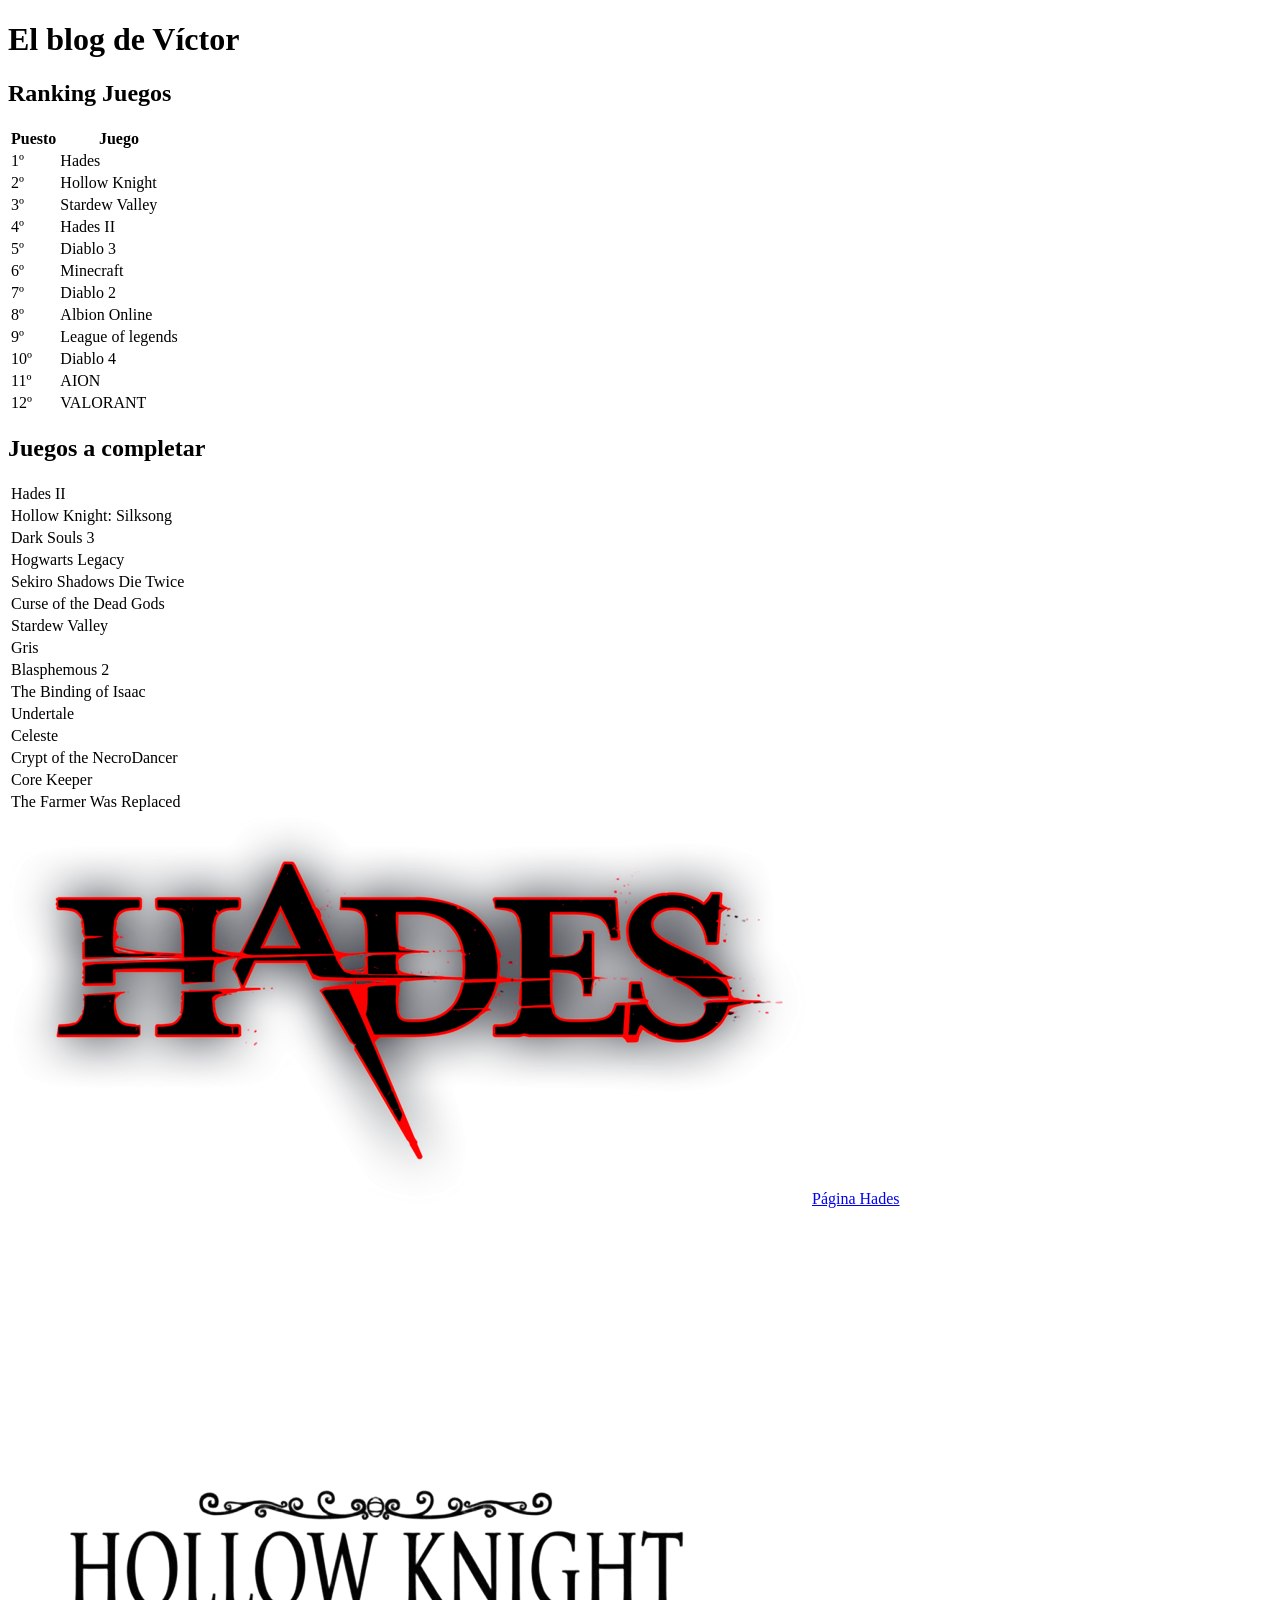
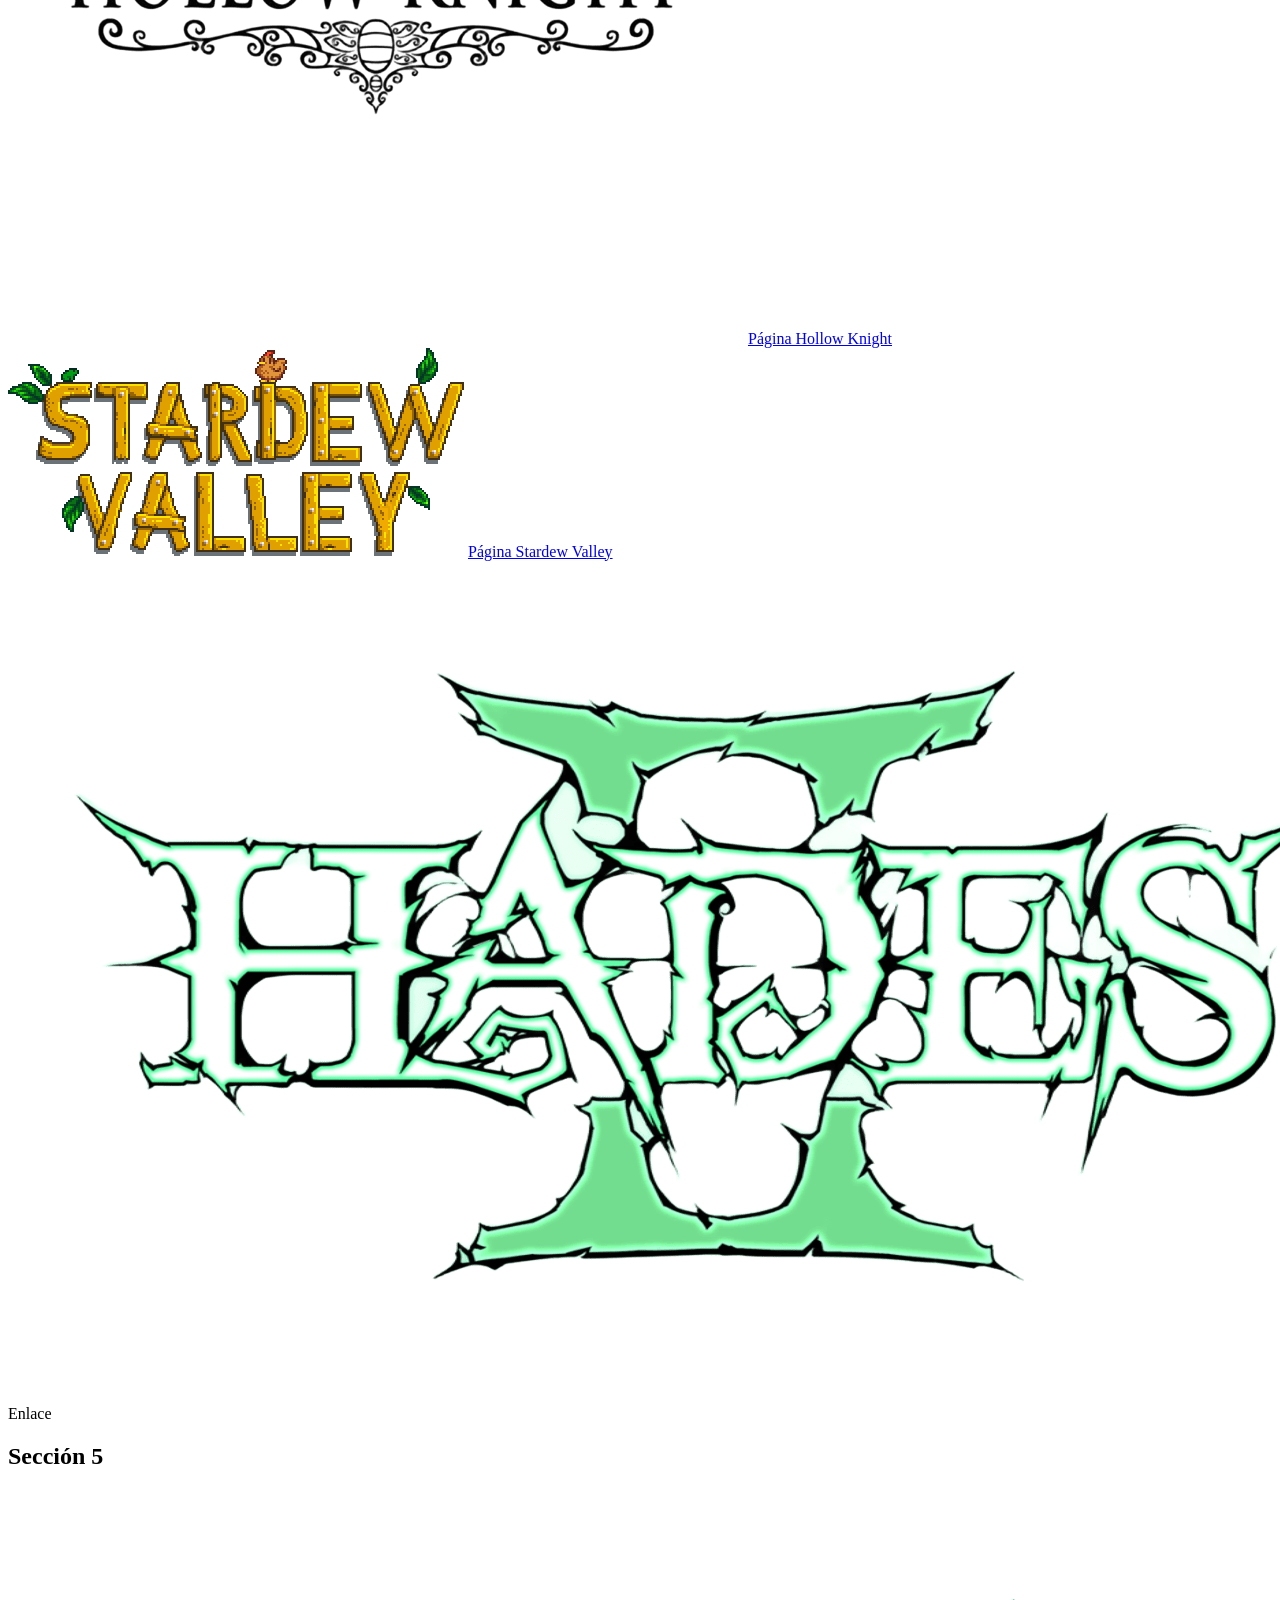
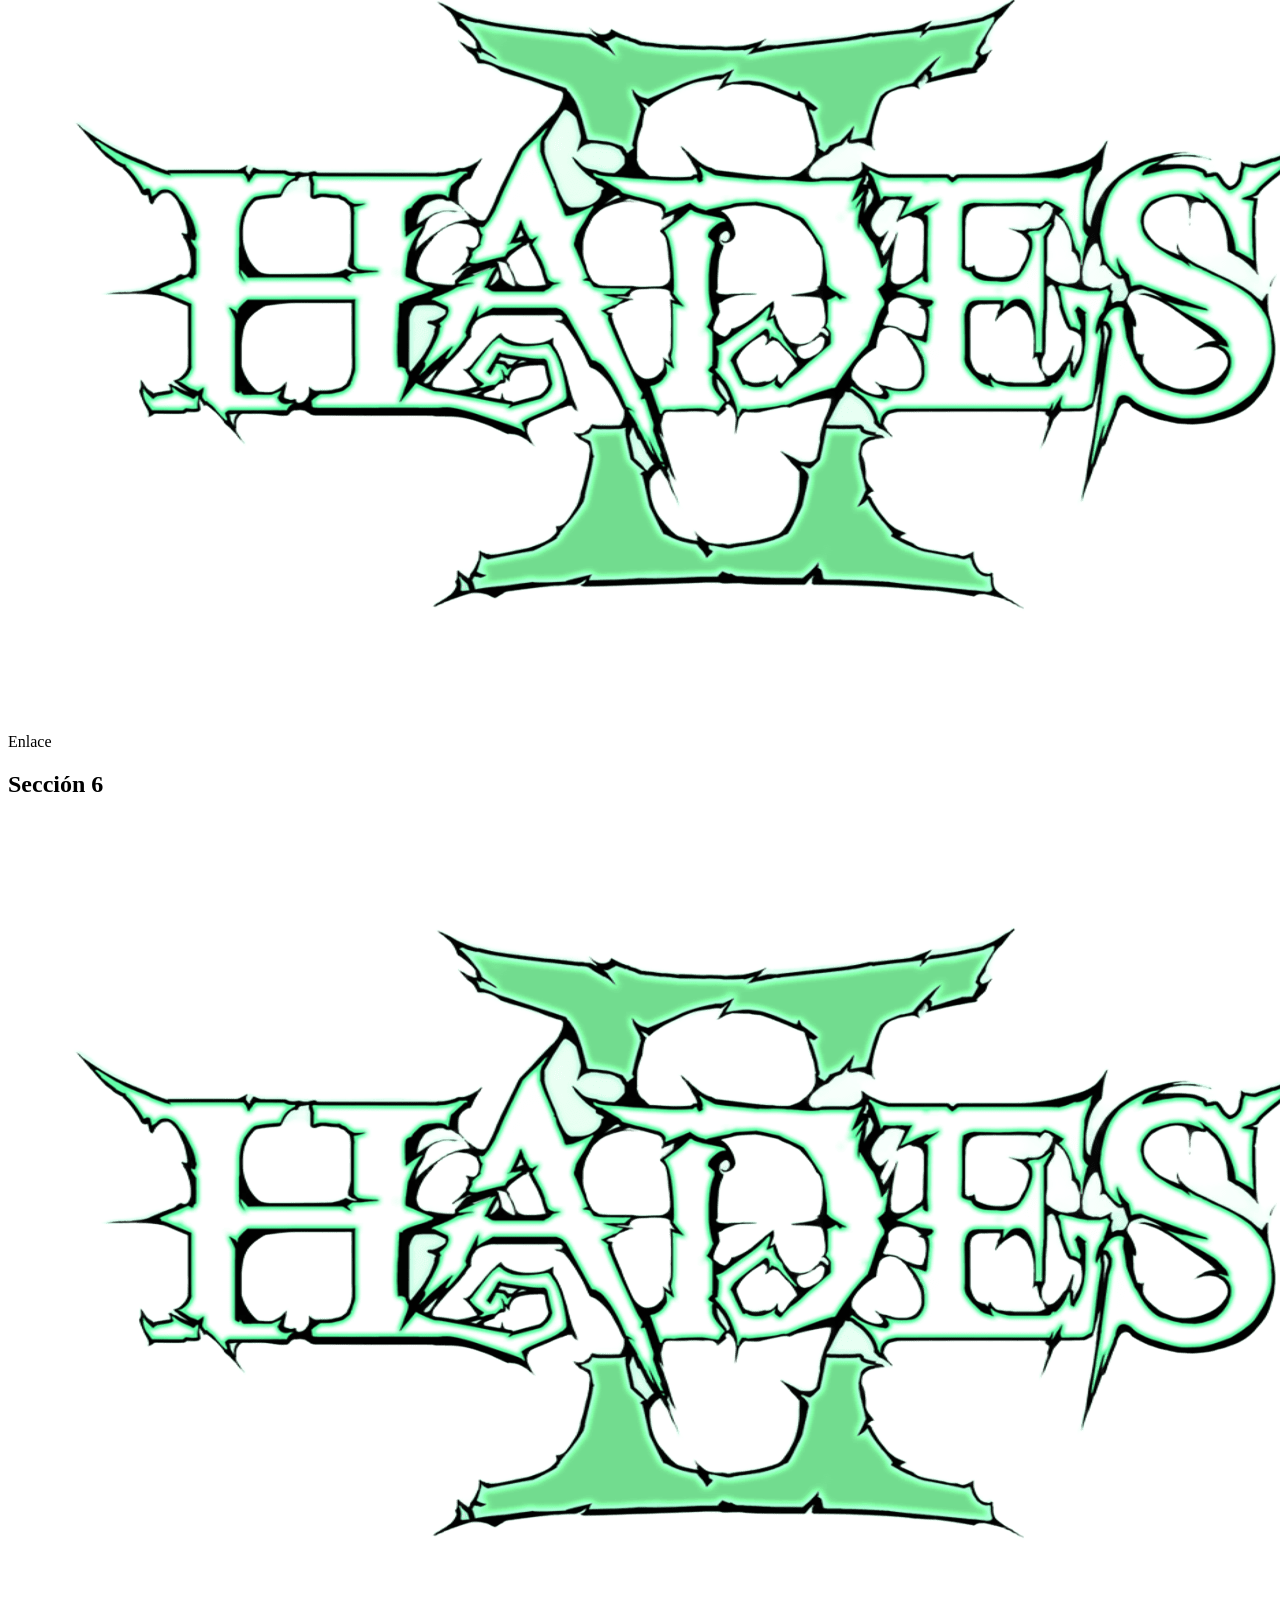
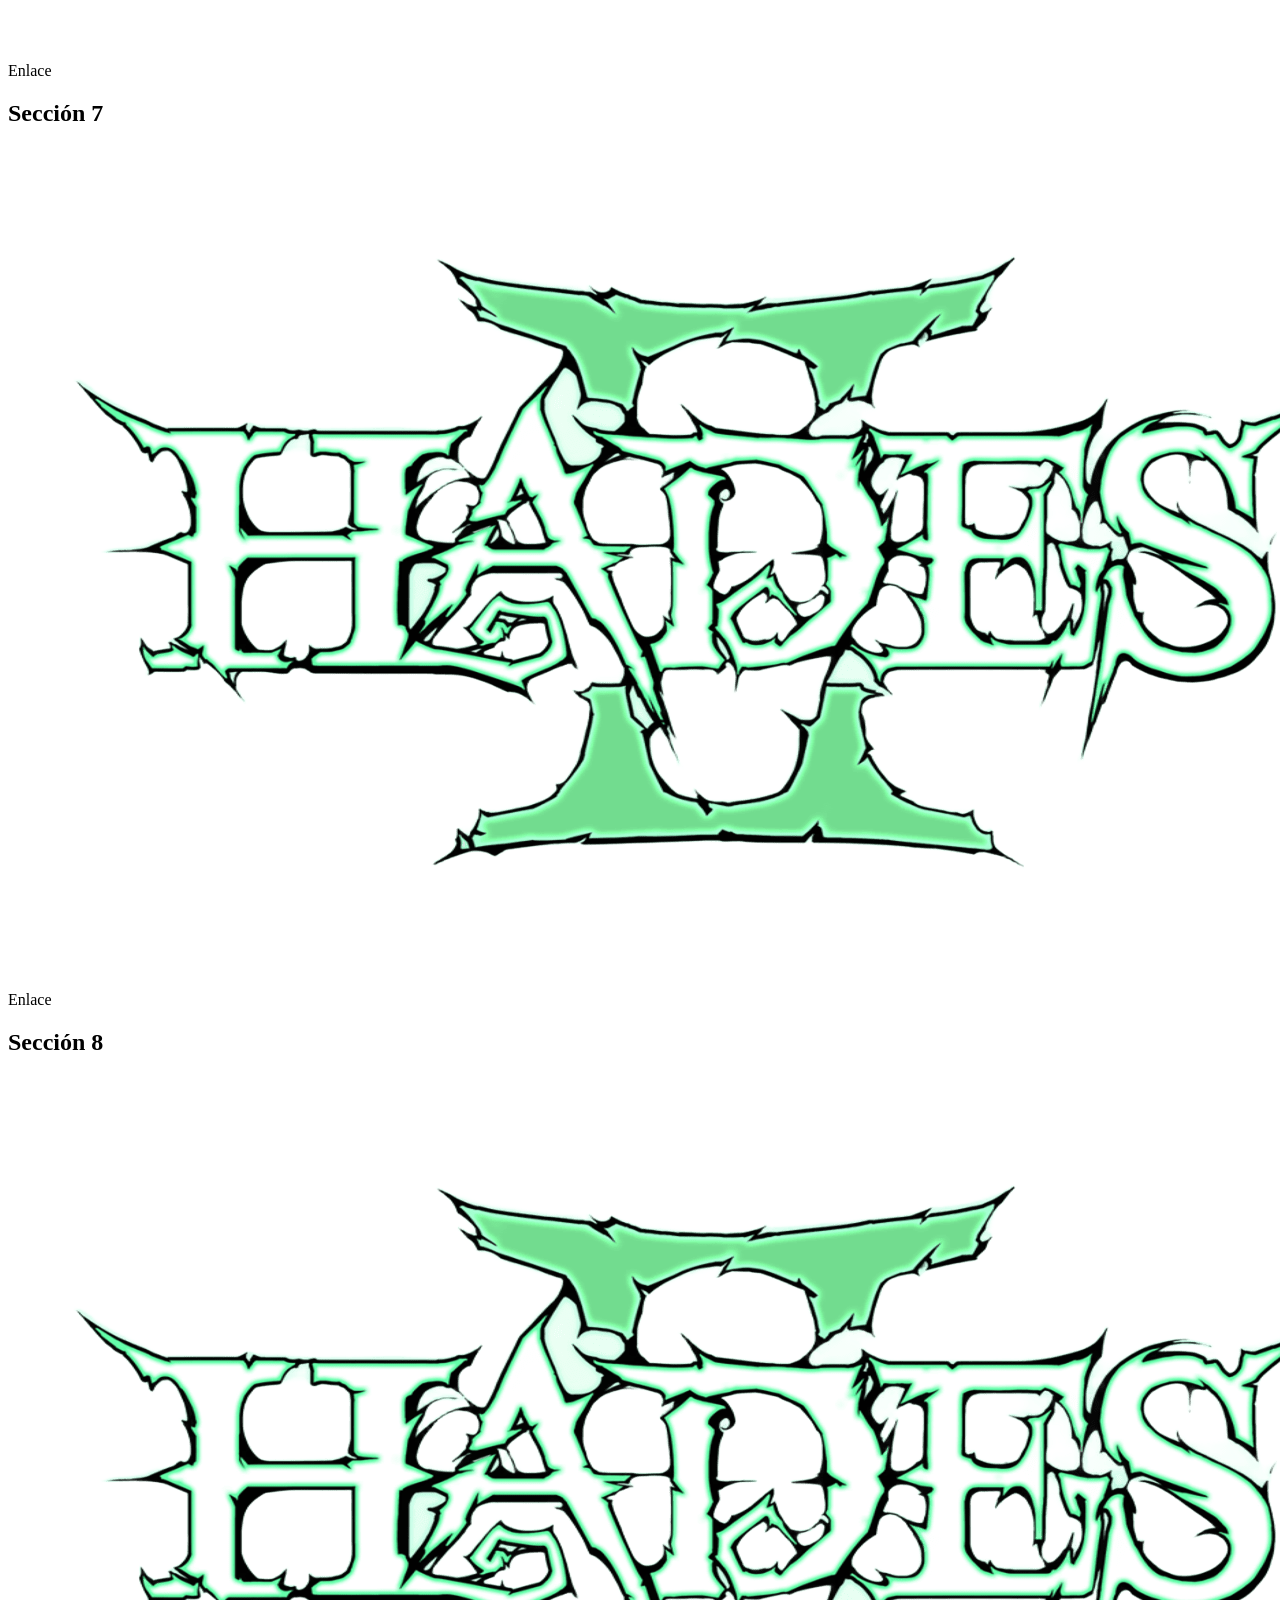
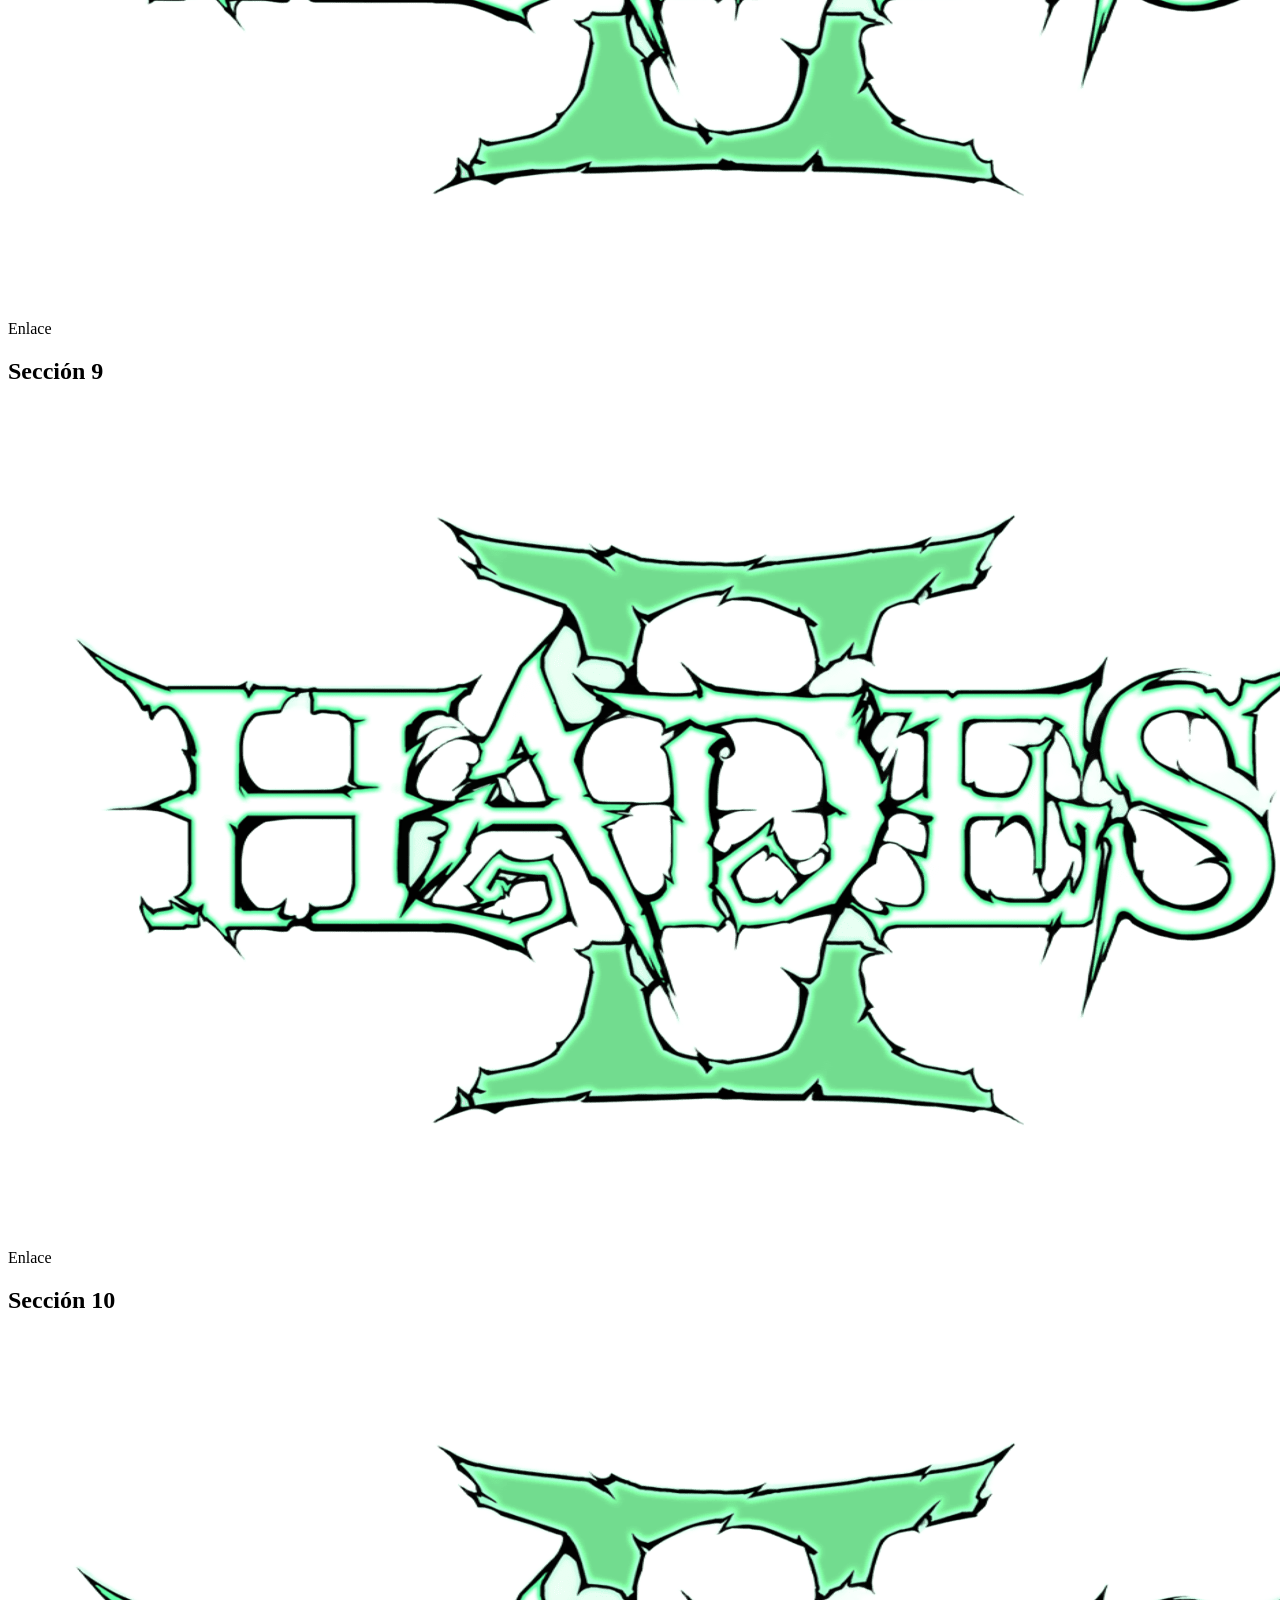
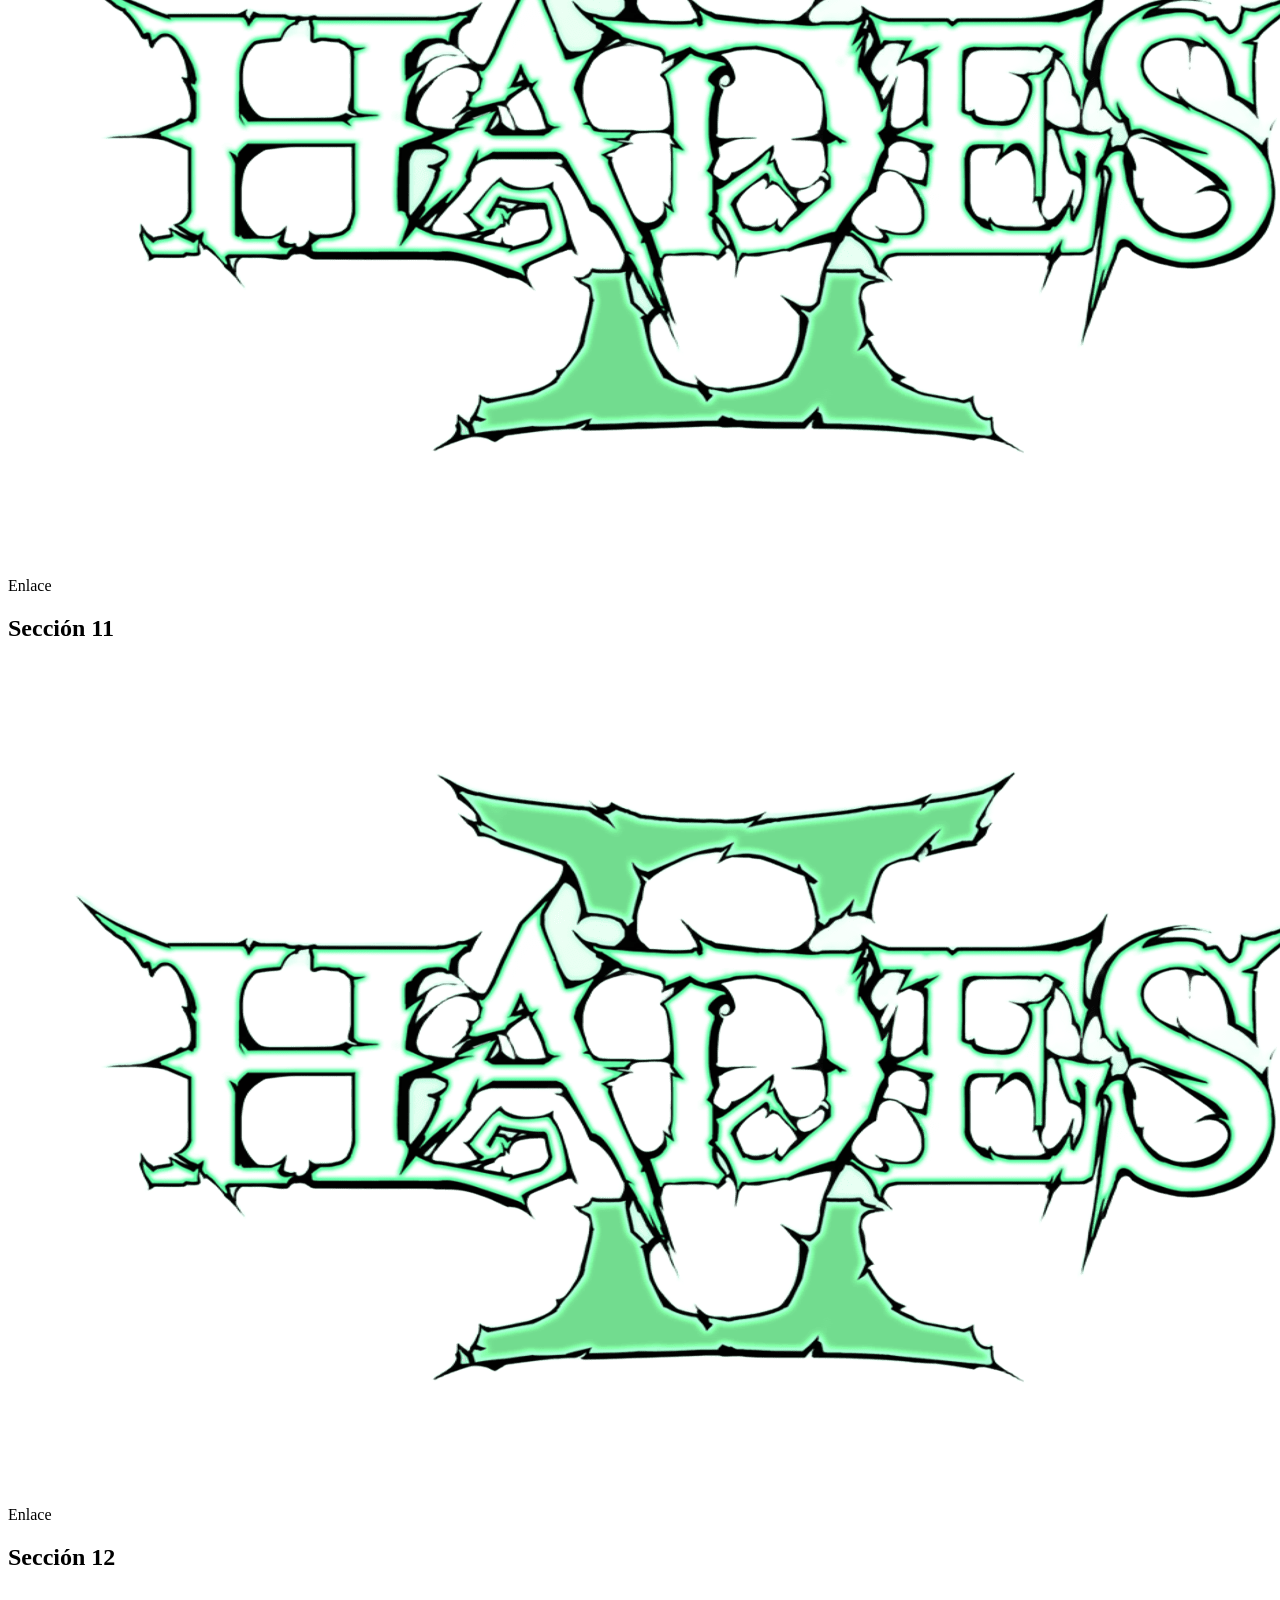
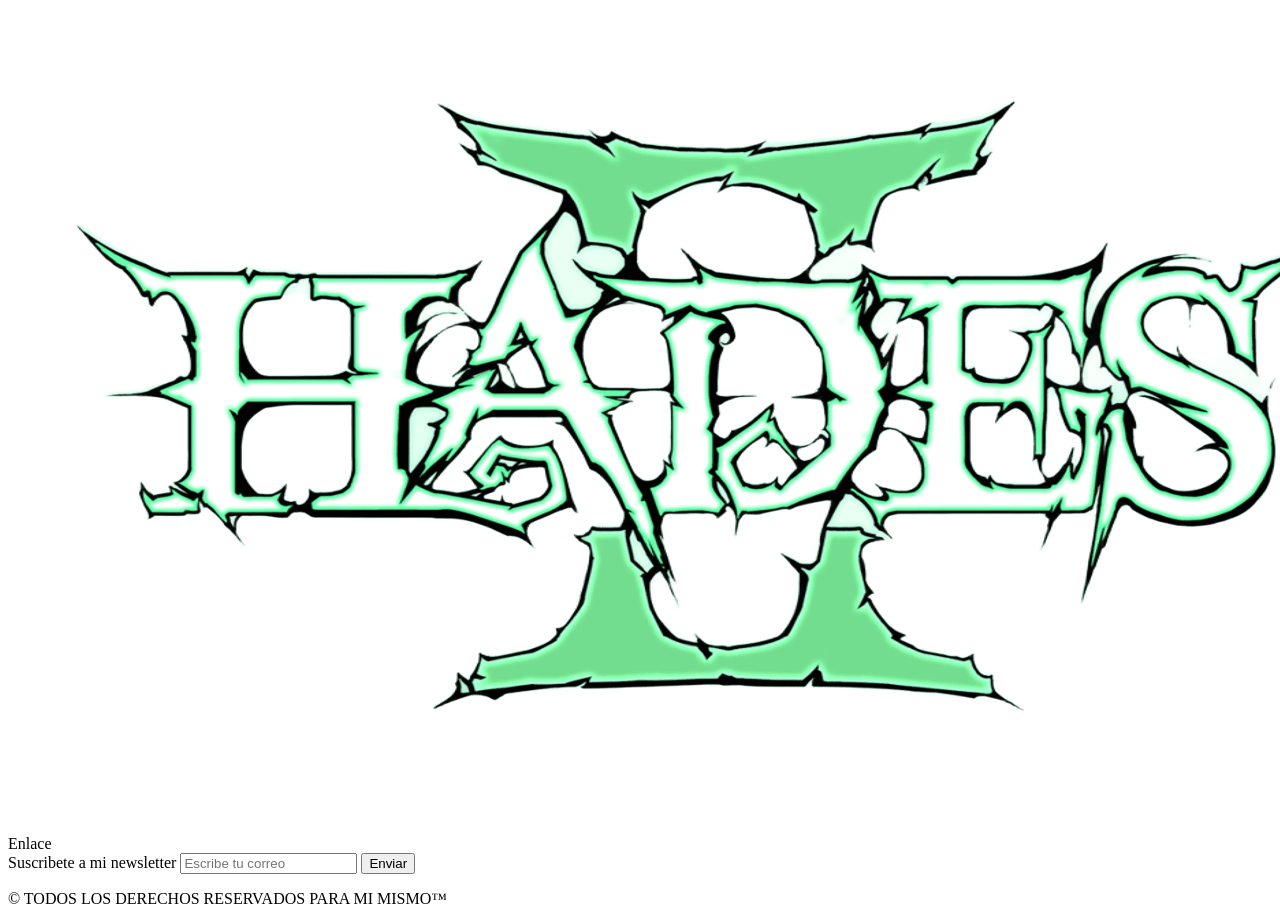
==== index.html @ 32a03b04 "Rename HTML_Blog_Victor_Osuna.html to index.html" ====
<!DOCTYPE html>
<html lang="es">
    <head>
        <meta charset="UTF-8">
        <meta name="viewport" content="width=device-width, initial-scale=1">
        <meta name="author" content="Víctor Osuna">
        <meta name="description" content="Blog personal sobre videojuegos">
        <title>Videojuegos Víctor</title>
        <link rel="icon" href="media/logotitulo.png" type="image/png">
        <link rel="stylesheet" href=estilo/estiloindex.css>
    </head>

    <body>
        <header>
            <h1>El blog de Víctor</h1>
        </header>
        <main>
            <aside>
                <section>
                <h2>Ranking Juegos</h2>
                <table class="aside-tabla">
                    <thead>
                        <tr>
                            <th>Puesto</th>
                            <th>Juego</th>
                        </tr>
                    </thead>
                    <tbody>
                        <tr>
                            <td>1º</td>
                            <td>Hades</td>
                        </tr>
                        <tr>
                            <td>2º</td>
                            <td>Hollow Knight</td>
                        </tr>
                        <tr>
                            <td>3º</td>
                            <td>Stardew Valley</td>
                        </tr>
                        <tr>
                            <td>4º</td>
                            <td>Hades II</td>
                        </tr>
                        <tr>
                            <td>5º</td>
                            <td>Diablo 3</td>
                        </tr>
                        <tr>
                            <td>6º</td>
                            <td>Minecraft</td>
                        </tr>
                        <tr>
                            <td>7º</td>
                            <td>Diablo 2</td>
                        </tr>
                        <tr class="albion">
                            <td>8º</td>
                            <td>Albion Online</td>
                        </tr>
                        <tr>
                            <td>9º</td>
                            <td>League of legends</td>
                        </tr>
                        <tr>
                            <td>10º</td>
                            <td>Diablo 4</td>
                        </tr>
                        <tr>
                            <td>11º</td>
                            <td>AION</td>
                        </tr>
                        <tr>
                            <td>12º</td>
                            <td>VALORANT</td>
                        </tr>
                    </tbody>
                </table>
                </section>
                <section>
                <h2>Juegos a completar</h2>
                <table class="aside-tabla">
                    <thead>
                
                    </thead>
                    <tbody>
                        <tr>
                            <td>Hades II</td>
                        </tr>
                        <tr>
                            <td class="silksong">Hollow Knight: Silksong</td>
                        </tr>
                        <tr>
                            <td>Dark Souls 3</td>
                        </tr>
                        <tr>
                            <td>Hogwarts Legacy</td>
                        </tr>
                        <tr>
                            <td>Sekiro Shadows Die Twice</td>
                        </tr>
                        <tr>
                            <td>Curse of the Dead Gods</td>
                        </tr>
                        <tr>
                            <td>Stardew Valley</td>
                        </tr>
                        <tr>
                            <td>Gris</td>
                        </tr>
                        <tr>
                            <td class="Blasphemous2">Blasphemous 2</td>
                        </tr>
                        <tr>
                            <td>The Binding of Isaac</td>
                        </tr>
                        <tr>
                            <td>Undertale</td>
                        </tr>
                        <tr>
                            <td>Celeste</td>
                        </tr>
                        <tr>
                            <td>Crypt of the NecroDancer</td>
                        </tr>
                        <tr>
                            <td>Core Keeper</td>
                        </tr>
                        <tr>
                            <td>The Farmer Was Replaced</td>
                        </tr>
                    </tbody>
                </table>
                </section>
                
            </aside>
                <article>
                    <div class="article-container">
                        <!-- Secciones 1-6 (visibles inicialmente) -->
                        <div class="visible-sections-grid">
                            <section id="SeccionHades" class="secciones">
                                <img src="media/Hades.png" alt="Hades" class="dimensiones-imagenes">
                                <a href="Otras-paginas/hades.html">Página Hades</a>
                            </section>
                            <section id="SeccionHollow" class="secciones">
                                <img src="media/HollowKnight.png" alt="Hollow Knight" class="dimensiones-imagenes">
                                <a href="Otras-paginas/hollow_knight.html">Página Hollow Knight</a>
                            </section>
                            <section id="SeccionStardew" class="secciones">
                                <img src="media/StardewValley.png" alt="Stardew Valley" class="dimensiones-imagenes">
                                <a href="Otras-paginas/stardew_valley.html">Página Stardew Valley</a>
                            </section>
                            <section class="secciones">
                                <img src="media/Hades2.png" alt="Hades" class="dimensiones-imagenes">
                                <a>Enlace</a>
                            </section>
                            <section class="secciones">
                                <h2>Sección 5</h2>
                                <img src="media/Hades2.png" alt="Hades" class="dimensiones-imagenes">
                                <a>Enlace</a>
                            </section>
                            <section class="secciones">
                                <h2>Sección 6</h2>
                                <img src="media/Hades2.png" alt="Hades" class="dimensiones-imagenes">
                                <a>Enlace</a>
                            </section>
                        </div>
                        
                        <!-- Secciones adicionales que aparecen con scroll (también en grid) -->
                        <div class="scroll-sections-container">
                            <!-- Primera fila de secciones adicionales (7, 8, 9) -->
                            <div class="scroll-sections-row">
                                <section class="secciones scroll-section">
                                    <h2>Sección 7</h2>
                                    <img src="media/Hades2.png" alt="Hades" class="dimensiones-imagenes">
                                    <a>Enlace</a>
                                </section>
                                
                                <section class="secciones scroll-section">
                                    <h2>Sección 8</h2>
                                    <img src="media/Hades2.png" alt="Hades" class="dimensiones-imagenes">
                                    <a>Enlace</a>
                                </section>
                                
                                <section class="secciones scroll-section">
                                    <h2>Sección 9</h2>
                                    <img src="media/Hades2.png" alt="Hades" class="dimensiones-imagenes">
                                    <a>Enlace</a>
                                </section>
                            </div>
                            
                            <!-- Segunda fila de secciones adicionales (10, 11, 12) -->
                            <div class="scroll-sections-row">
                                <section class="secciones scroll-section">
                                    <h2>Sección 10</h2>
                                    <img src="media/Hades2.png" alt="Hades" class="dimensiones-imagenes">
                                    <a>Enlace</a>
                                </section>
                                
                                <section class="secciones scroll-section">
                                    <h2>Sección 11</h2>
                                    <img src="media/Hades2.png" alt="Hades" class="dimensiones-imagenes">
                                    <a>Enlace</a>
                                </section>
                                
                                <section class="secciones scroll-section">
                                    <h2>Sección 12</h2>
                                    <img src="media/Hades2.png" alt="Hades" class="dimensiones-imagenes">
                                    <a>Enlace</a>
                                </section>
                            </div>
                            
                        </div>
                    </div>
                </article>  
        </main>
        <footer>
            <section class="formulario-suscripcion">
                <form novalidate>
                    <label for="idCorreo">Suscribete a mi newsletter</label>
                    <input
                        type="email"
                        id="idCorreo"
                        name="datoCorreo" 
                        placeholder="Escribe tu correo"
                        minlength="3"
                        maxlength="50"/>
                    <input type="submit" class="btnenviar" value="Enviar">
                </form>
            </section>
            <p class="derechos">&copy; TODOS LOS DERECHOS RESERVADOS PARA MI MISMO&trade;</p>
        </footer>
        <script src="Funcionalidad/funcionalidad.js"></script>
    </body>
</html>
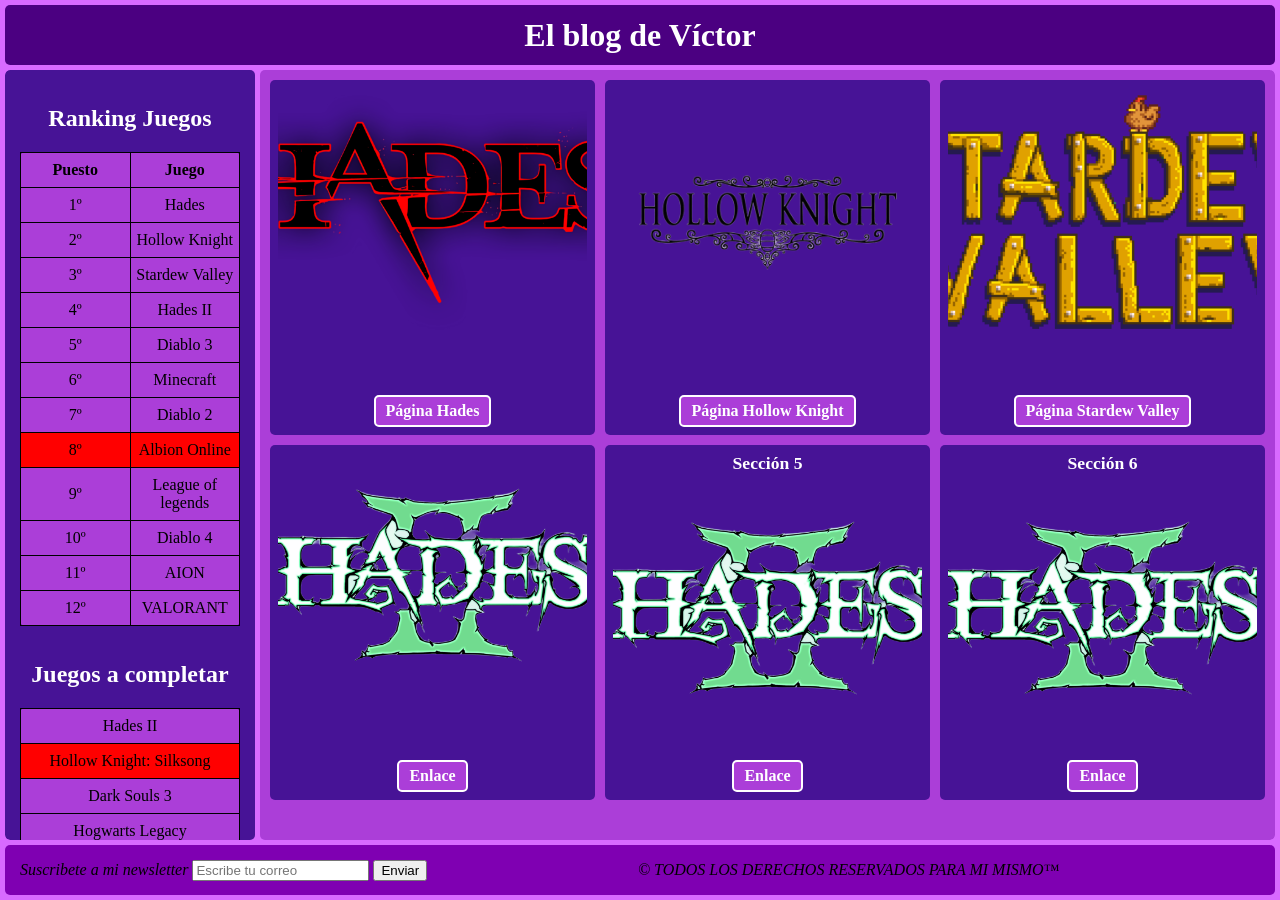
==== commit fbad83ad: "Fix stylesheet link case sensitivity" ====
--- a/index.html
+++ b/index.html
@@ -7,7 +7,7 @@
         <meta name="description" content="Blog personal sobre videojuegos">
         <title>Videojuegos Víctor</title>
         <link rel="icon" href="media/logotitulo.png" type="image/png">
-        <link rel="stylesheet" href=estilo/estiloindex.css>
+        <link rel="stylesheet" href=Estilo/estiloindex.css>
     </head>
 
     <body>
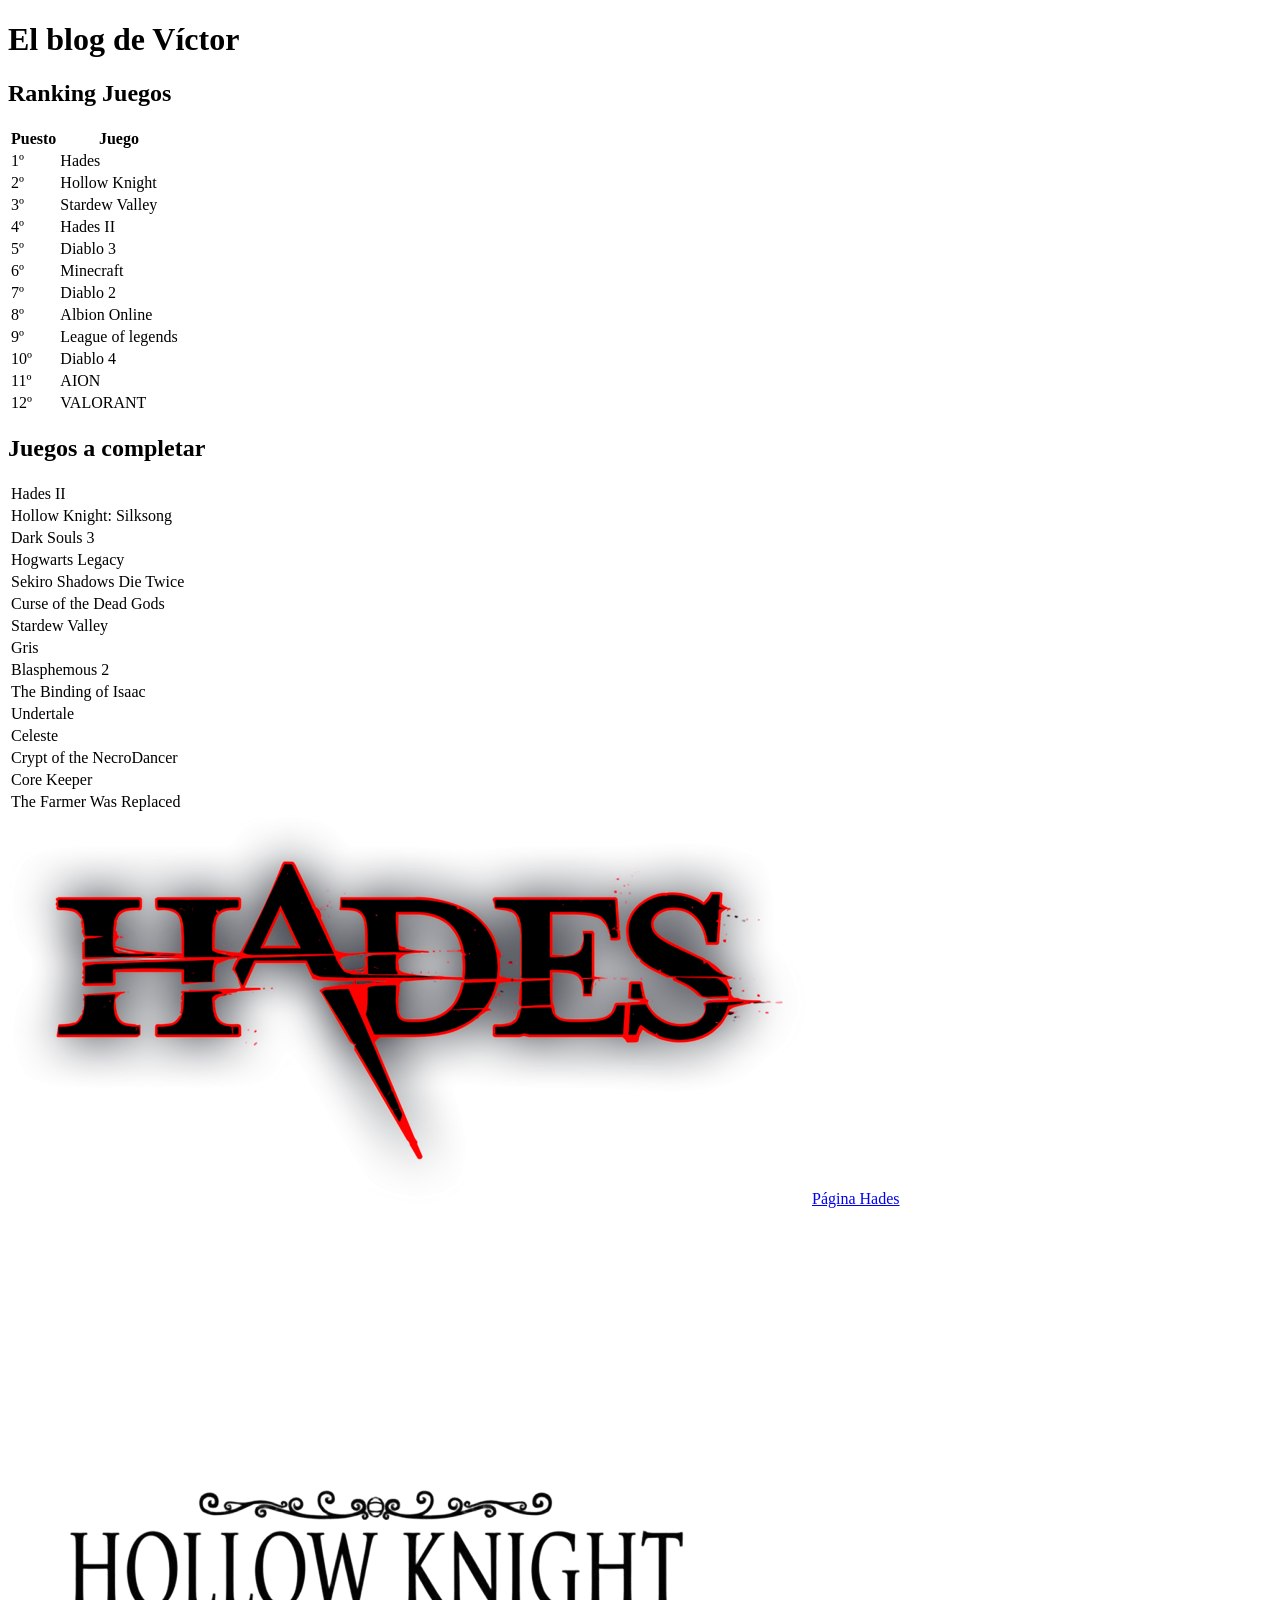
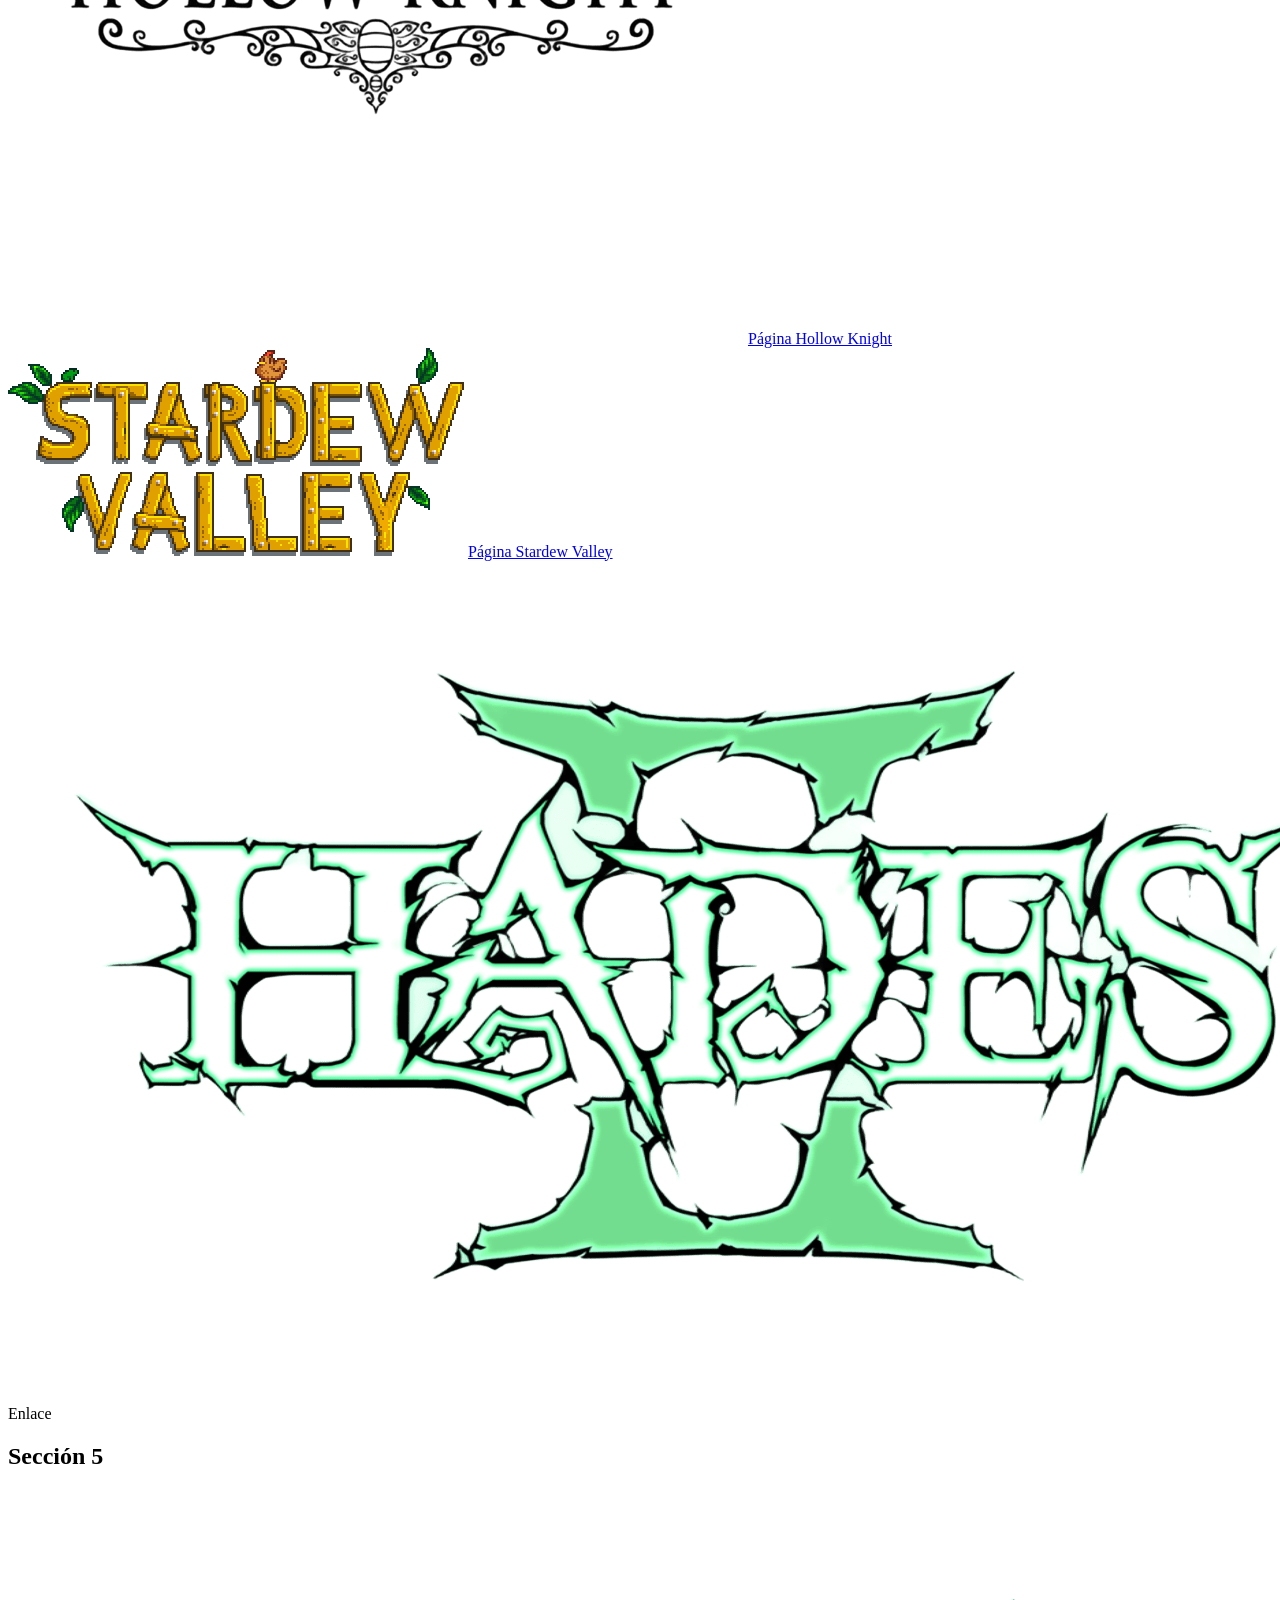
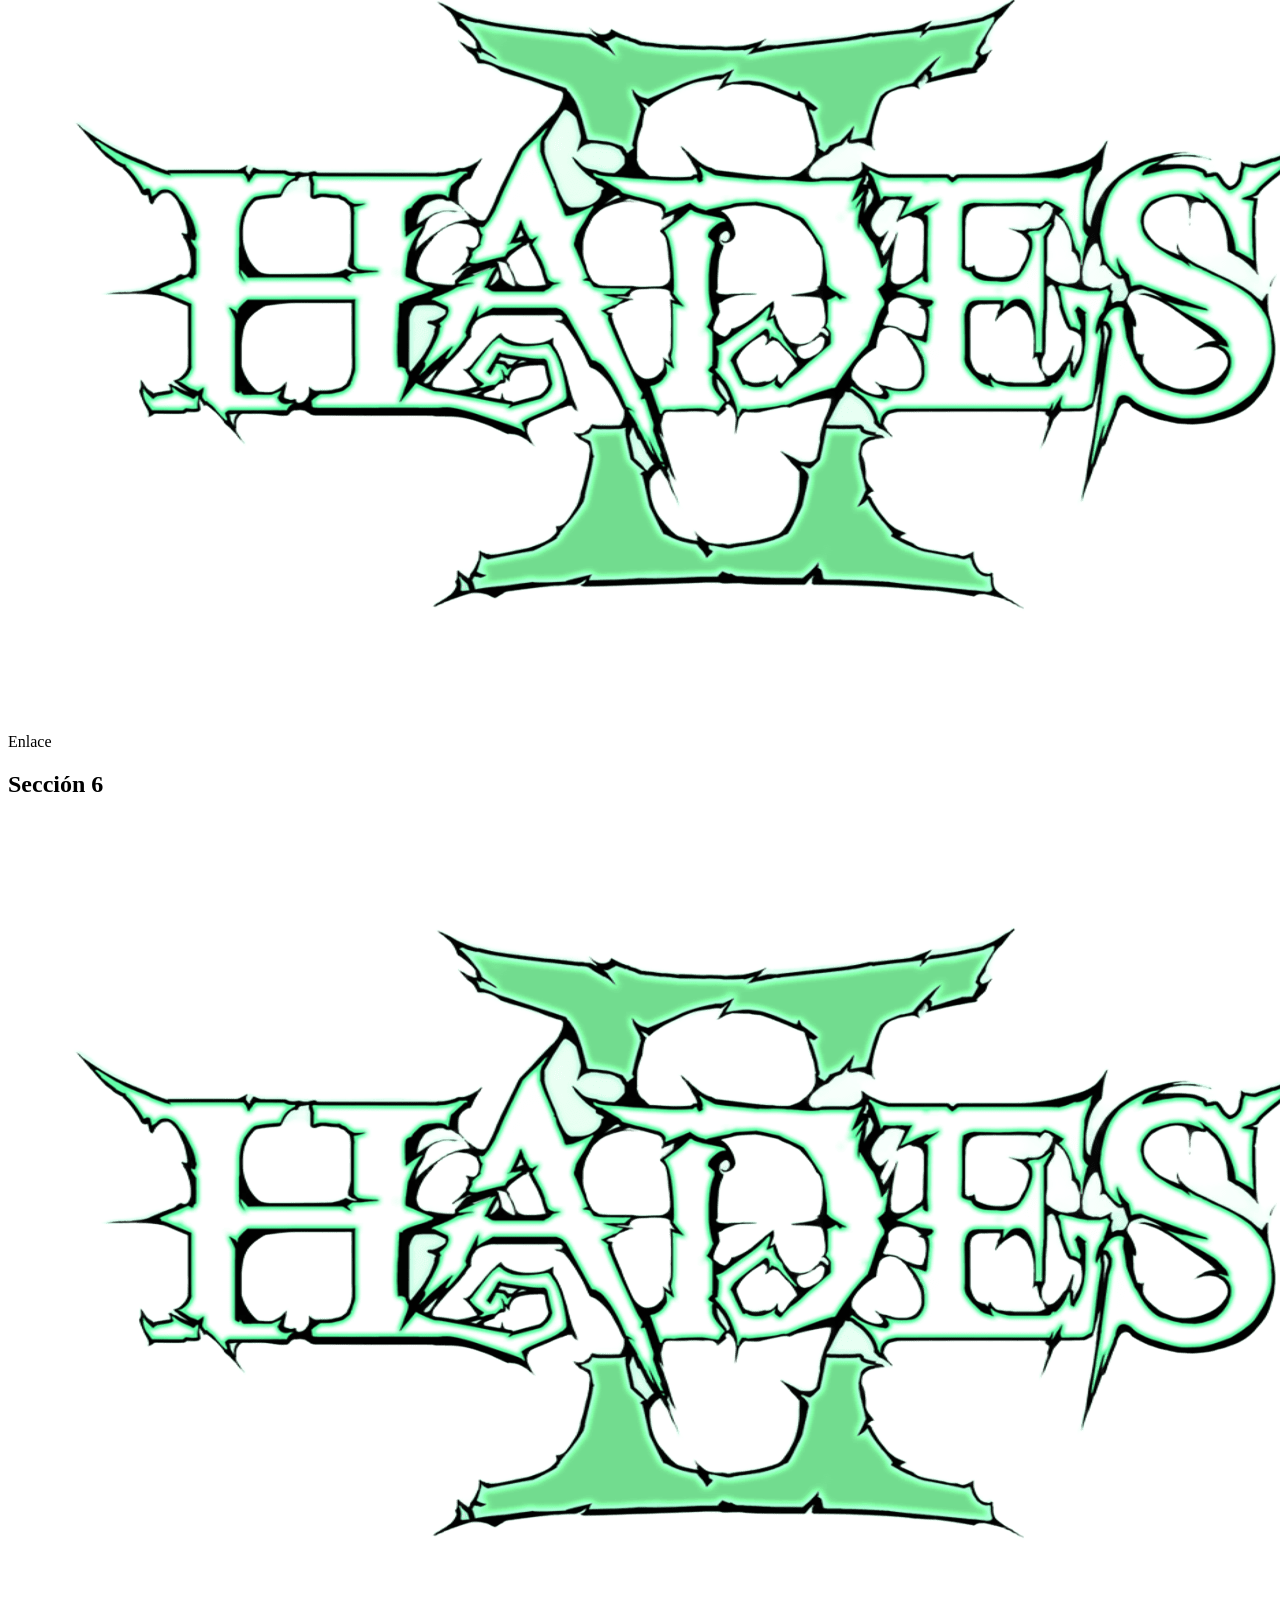
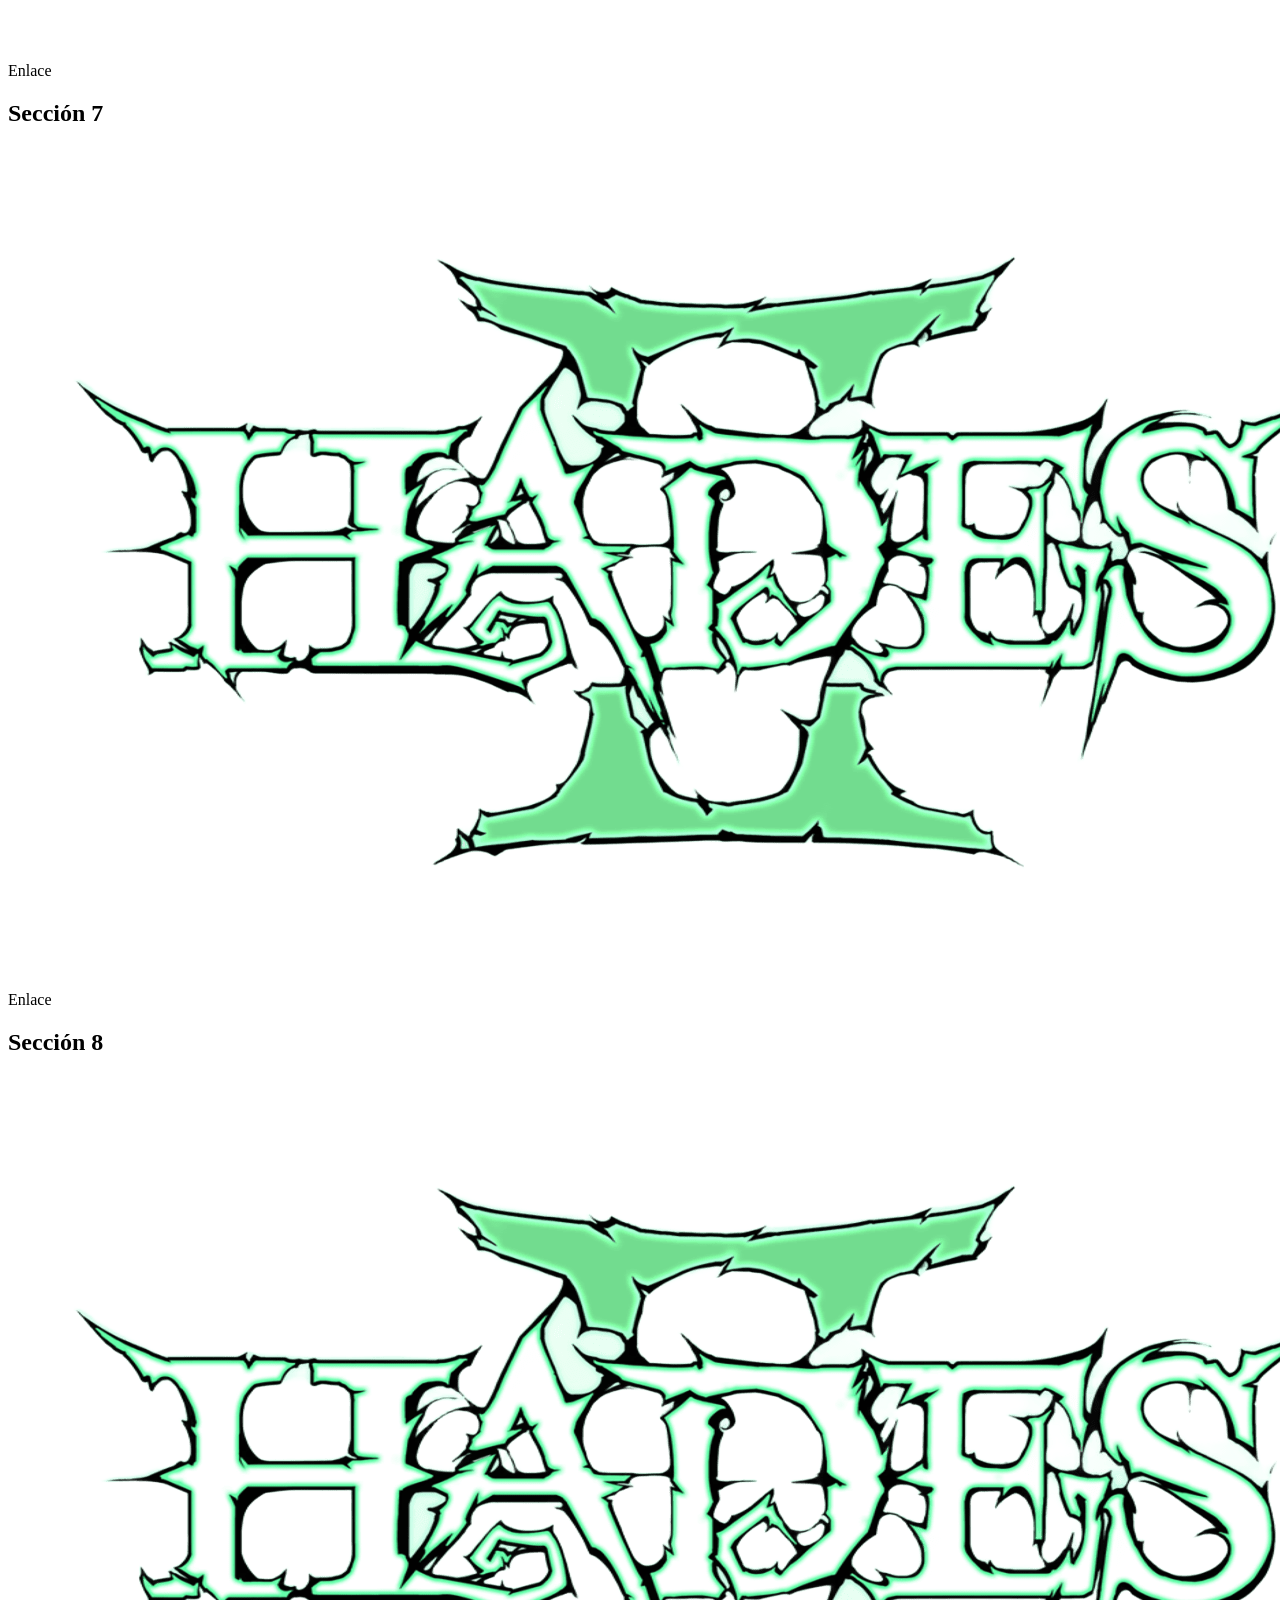
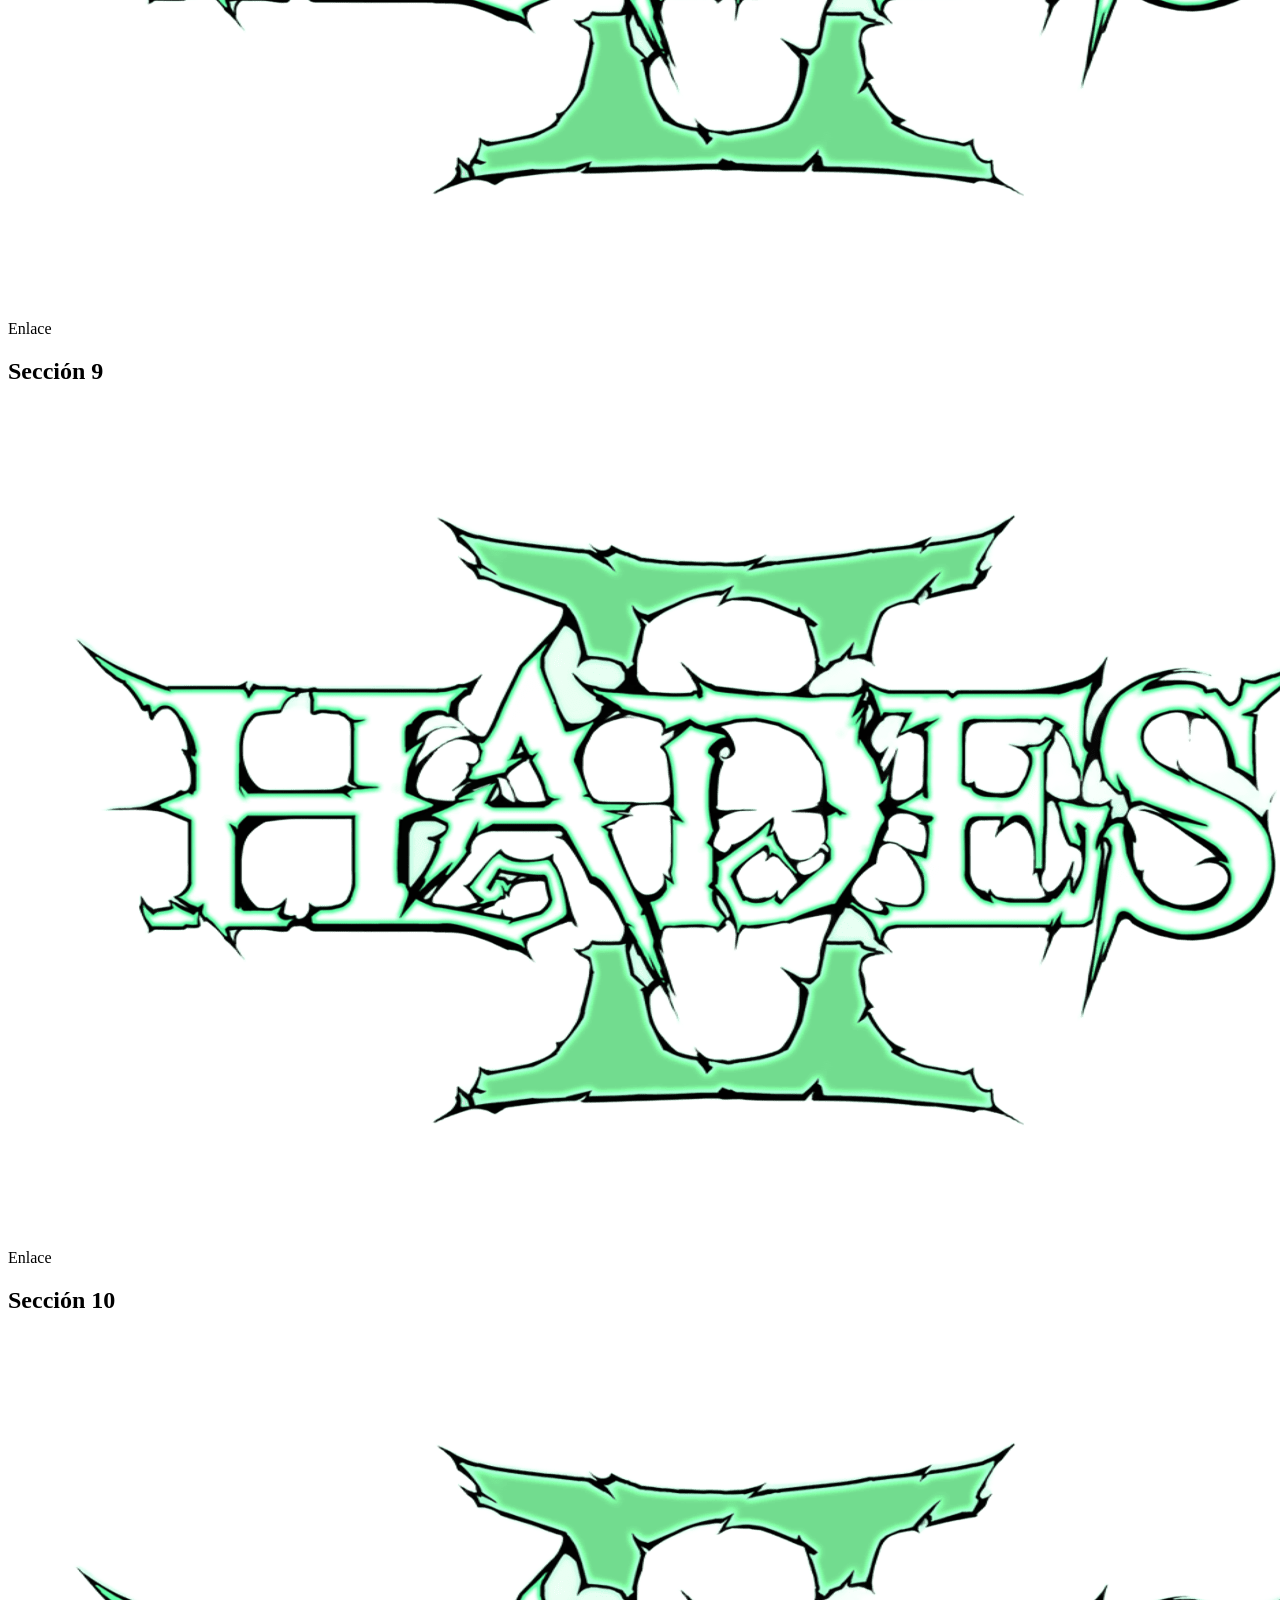
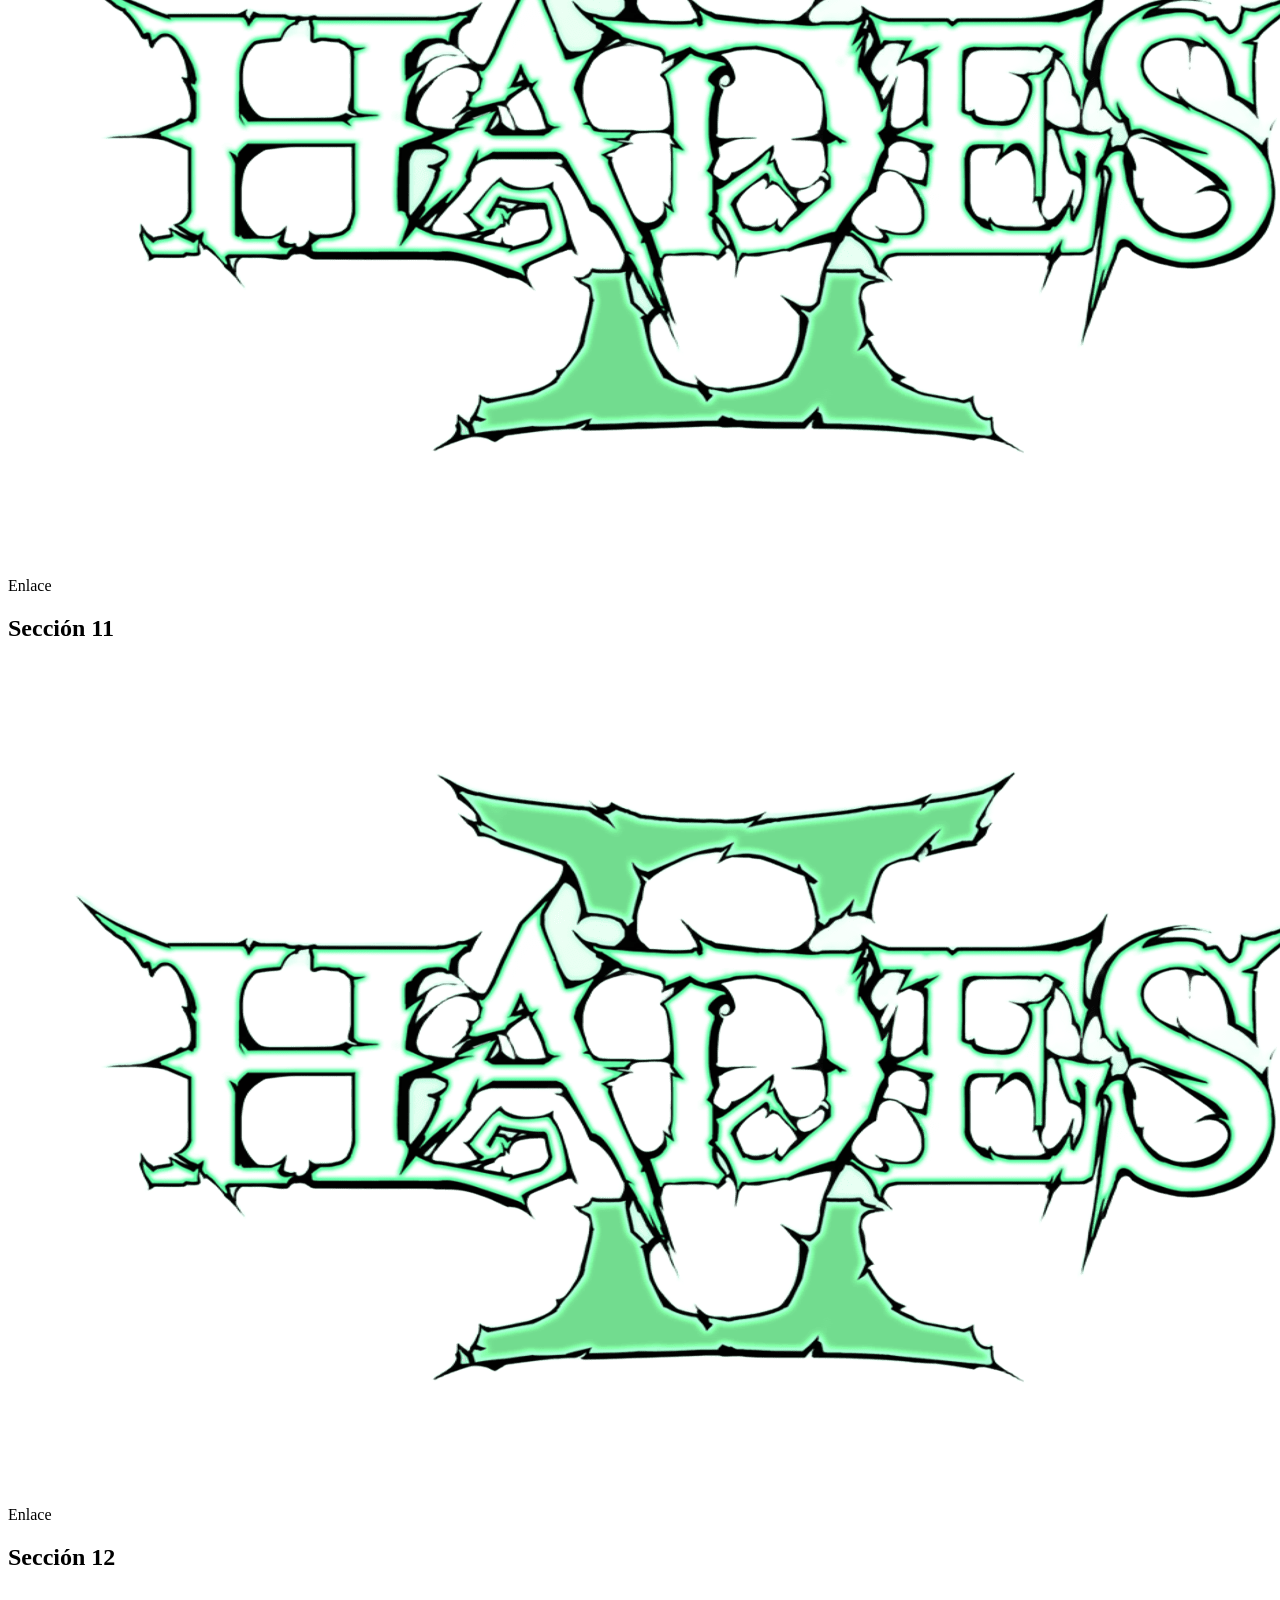
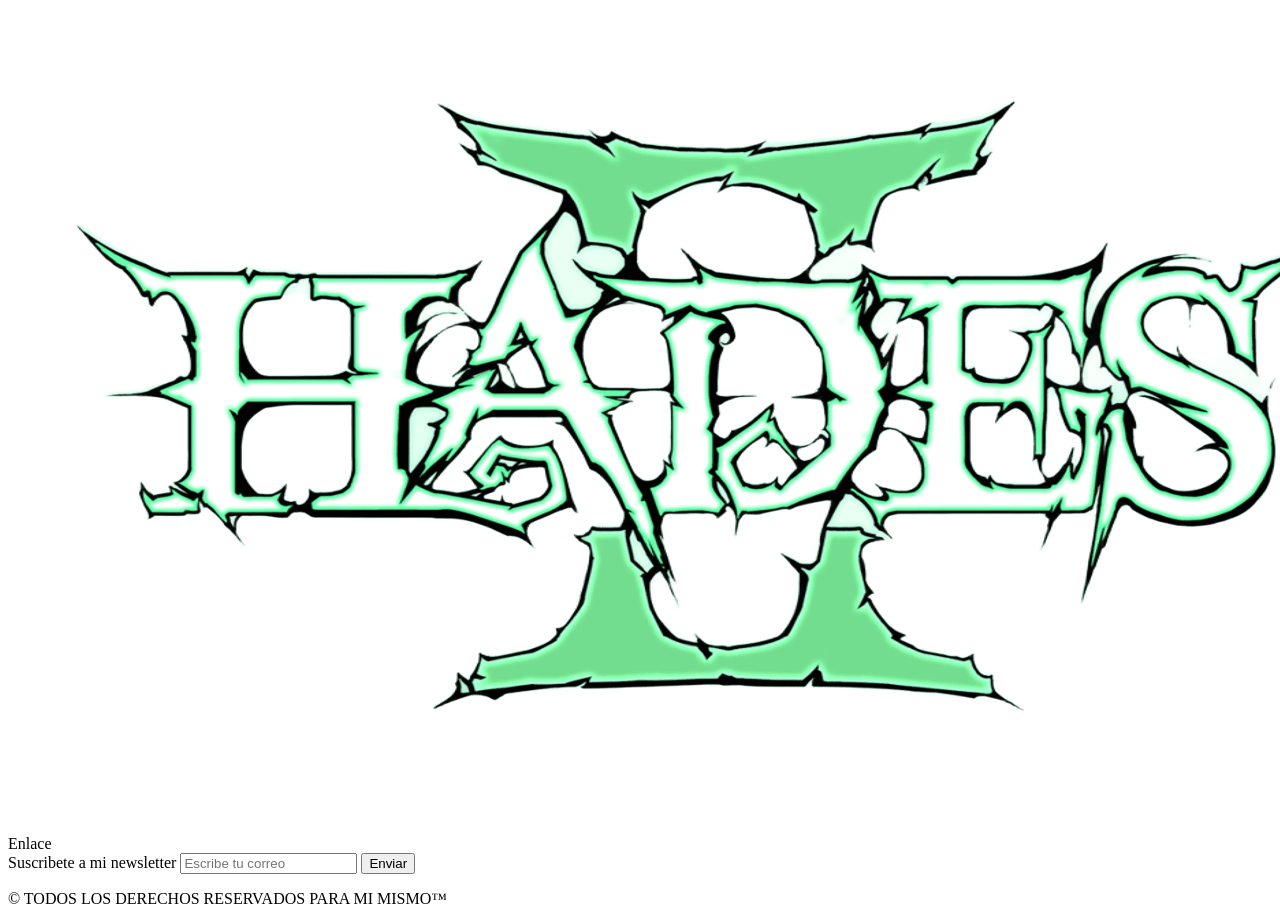
==== commit 370b3b86: "Update index.html" ====
--- a/index.html
+++ b/index.html
@@ -7,7 +7,7 @@
         <meta name="description" content="Blog personal sobre videojuegos">
         <title>Videojuegos Víctor</title>
         <link rel="icon" href="media/logotitulo.png" type="image/png">
-        <link rel="stylesheet" href=Estilo/estiloindex.css>
+        <link rel="stylesheet" href=./estilo/estiloindex.css>
     </head>
 
     <body>
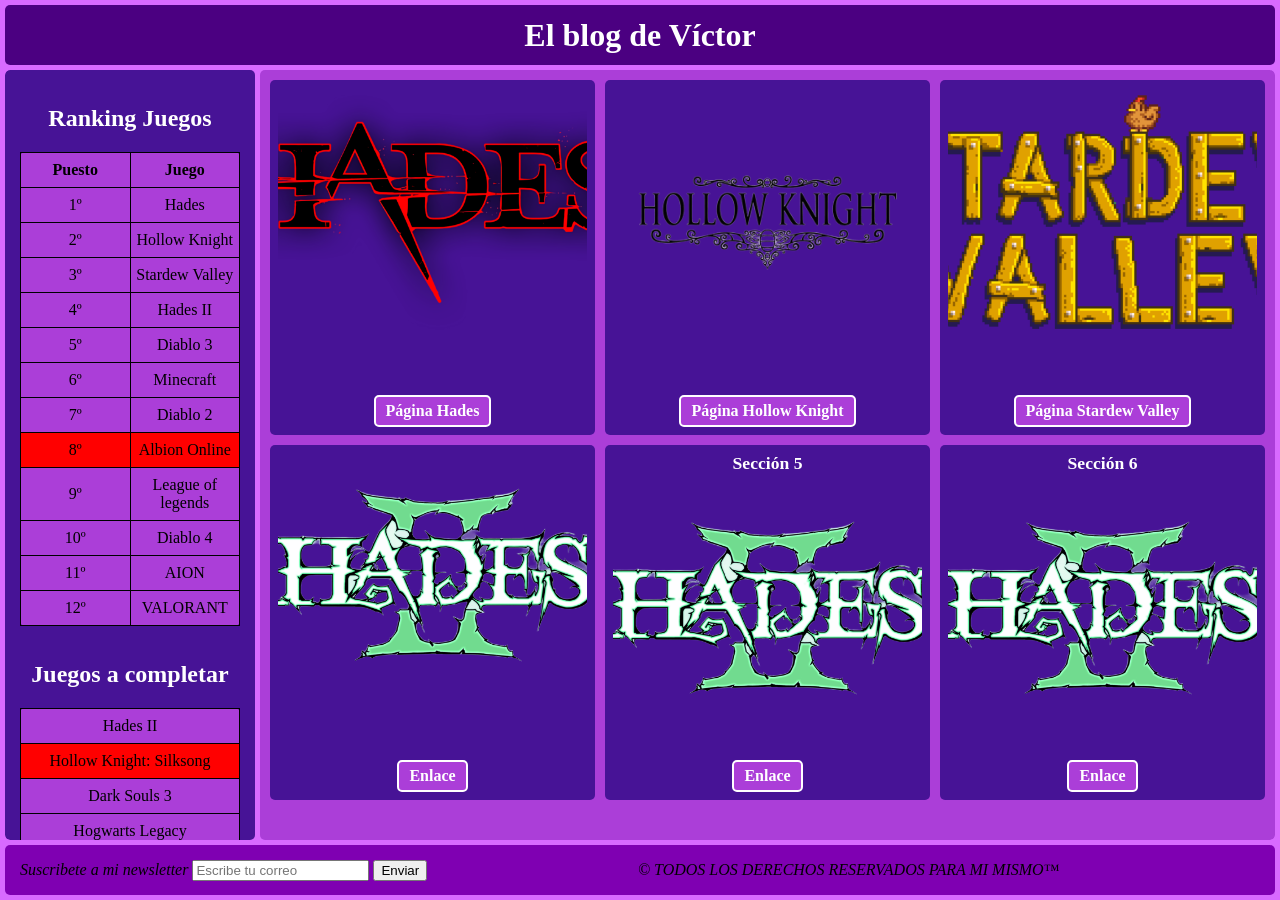
==== commit d42d3040: "Fix stylesheet link case sensitivity" ====
--- a/index.html
+++ b/index.html
@@ -7,7 +7,7 @@
         <meta name="description" content="Blog personal sobre videojuegos">
         <title>Videojuegos Víctor</title>
         <link rel="icon" href="media/logotitulo.png" type="image/png">
-        <link rel="stylesheet" href=./estilo/estiloindex.css>
+        <link rel="stylesheet" href=./Estilo/estiloindex.css>
     </head>
 
     <body>
